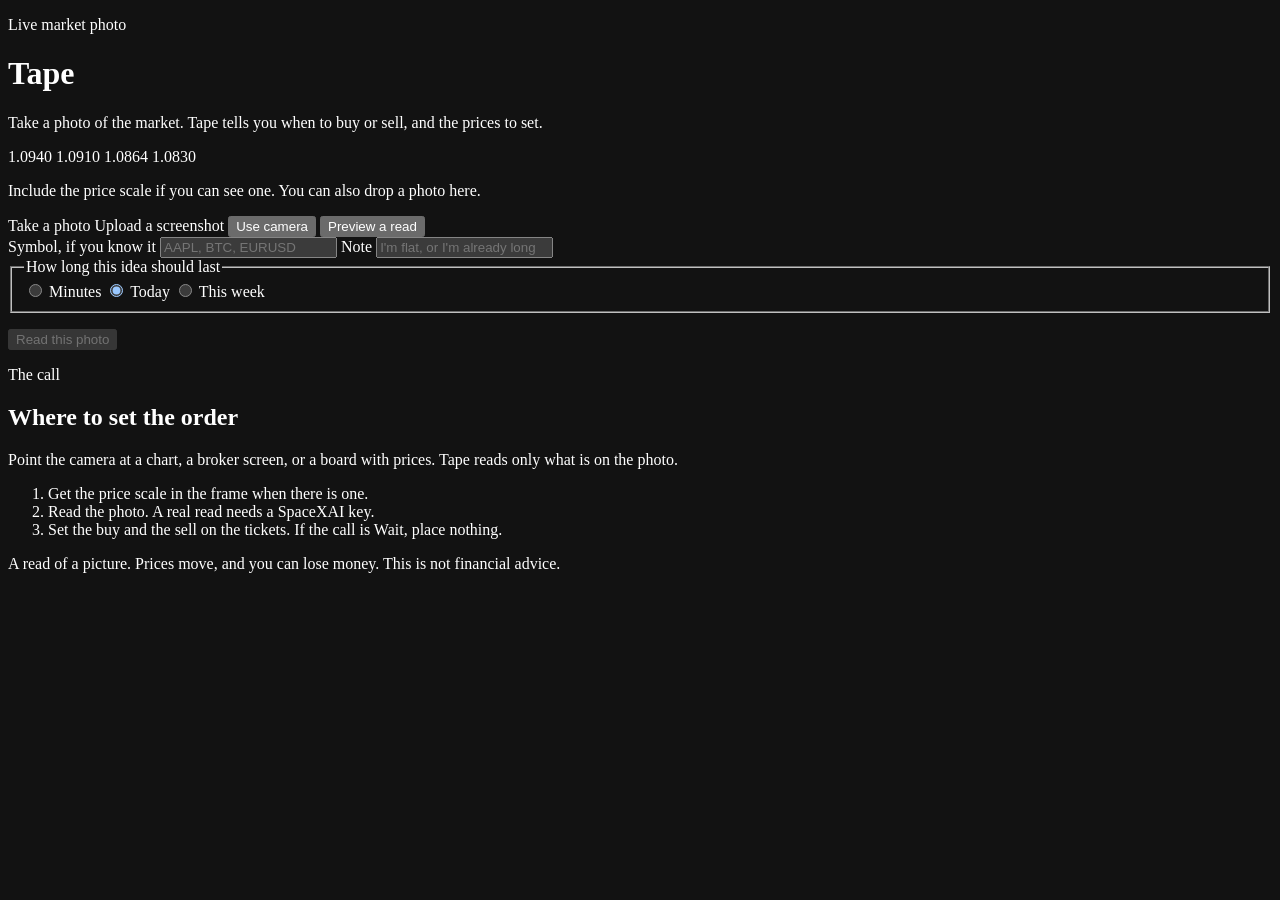
==== public/index.html @ 986fd88c "Add Tape, a market photo reader." ====
<!DOCTYPE html>
<html lang="en">
<head>
  <meta charset="utf-8">
  <meta name="viewport" content="width=device-width, initial-scale=1">
  <meta name="color-scheme" content="dark">
  <title>Tape — when to buy and where to set it</title>
  <link rel="icon" href="/favicon.svg" type="image/svg+xml">
  <link rel="preconnect" href="https://fonts.googleapis.com">
  <link rel="preconnect" href="https://fonts.gstatic.com" crossorigin>
  <link href="https://fonts.googleapis.com/css2?family=Fraunces:ital,opsz,wght@0,9..144,560;0,9..144,640;1,9..144,560&family=IBM+Plex+Mono:wght@500;600&family=Outfit:wght@400;500;600&display=swap" rel="stylesheet">
  <link rel="stylesheet" href="/styles.css">
</head>
<body>
  <header class="top">
    <div class="brand">
      <p class="eyebrow">Live market photo</p>
      <h1>Tape</h1>
    </div>
    <p class="lede">Take a photo of the market. Tape tells you when to buy or sell, and the prices to set.</p>
  </header>

  <main class="desk">
    <section class="stage" aria-label="Photo">
      <div class="view is-empty" id="view">
        <div class="ghost" id="ghost" aria-hidden="true">
          <span>1.0940</span>
          <span>1.0910</span>
          <span>1.0864</span>
          <span>1.0830</span>
        </div>
        <p class="frame-hint" id="frameHint">Include the price scale if you can see one. You can also drop a photo here.</p>
        <video id="video" playsinline autoplay muted hidden></video>
        <canvas id="board" hidden></canvas>
        <button type="button" class="shutter" id="shutter" hidden aria-label="Snap photo"><span></span></button>
        <div class="drop-veil" id="dropVeil" hidden>
          <p>Drop the photo</p>
        </div>
      </div>

      <div class="actions">
        <label class="btn">
          Take a photo
          <input id="cameraFile" type="file" accept="image/*" capture="environment" hidden>
        </label>
        <label class="btn">
          Upload a screenshot
          <input id="upload" type="file" accept="image/*" hidden>
        </label>
        <button type="button" class="btn" id="live">Use camera</button>
        <button type="button" class="btn" id="preview">Preview a read</button>
      </div>

      <form class="context" id="context">
        <label>
          Symbol, if you know it
          <input id="symbol" name="symbol" maxlength="40" placeholder="AAPL, BTC, EURUSD" autocomplete="off" spellcheck="false">
        </label>
        <label class="grow">
          Note
          <input id="note" name="note" maxlength="240" placeholder="I'm flat, or I'm already long" autocomplete="off">
        </label>
        <fieldset class="horizon">
          <legend>How long this idea should last</legend>
          <label><input type="radio" name="horizon" value="minutes"> Minutes</label>
          <label><input type="radio" name="horizon" value="today" checked> Today</label>
          <label><input type="radio" name="horizon" value="week"> This week</label>
        </fieldset>
        <p class="horizon-line" id="horizonLine"></p>
      </form>

      <div class="read-row">
        <button type="button" class="primary" id="read" disabled>Read this photo</button>
        <button type="button" class="btn" id="retake" hidden>Clear photo</button>
      </div>
      <p class="status" id="status" role="status"></p>
      <p class="error" id="error" hidden></p>

      <form id="keyForm" class="key" hidden>
        <div class="key-copy">
          <p class="key-title">A SpaceXAI key reads the photo</p>
          <p>The key stays in this browser on this PC. It is not saved inside the Tape file. Tape sends the photo to SpaceXAI only when you press Read.</p>
        </div>
        <div class="key-row">
          <label class="sr" for="key">SpaceXAI key</label>
          <input id="key" type="password" autocomplete="off" spellcheck="false" placeholder="Paste a key from console.x.ai">
          <button type="submit" class="primary">Save key</button>
        </div>
        <p class="key-links">
          <a href="https://console.x.ai" target="_blank" rel="noreferrer">Get a key</a>
          <button type="button" class="text" id="forget" hidden>Forget key</button>
        </p>
      </form>
    </section>

    <section class="call" id="call" aria-live="polite">
      <div id="empty">
        <p class="eyebrow">The call</p>
        <h2>Where to set the order</h2>
        <p class="empty-lead">Point the camera at a chart, a broker screen, or a board with prices. Tape reads only what is on the photo.</p>
        <ol class="steps">
          <li>Get the price scale in the frame when there is one.</li>
          <li>Read the photo. A real read needs a SpaceXAI key.</li>
          <li>Set the buy and the sell on the tickets. If the call is Wait, place nothing.</li>
        </ol>
      </div>

      <div id="result" hidden>
        <p class="flag" id="flag" hidden></p>
        <div class="result-top">
          <p class="kicker" id="kicker"></p>
          <p class="clarity" id="clarity"></p>
        </div>
        <h2 class="bias" id="bias"></h2>
        <p class="headline" id="headline"></p>
        <div class="tickets">
          <article class="ticket" id="buyTicket" data-kind="buy">
            <span>Set buy</span>
            <button type="button" class="price" id="buyPrice"></button>
            <em id="buyOrder"></em>
            <p id="buyWhy"></p>
          </article>
          <article class="ticket" id="sellTicket" data-kind="sell">
            <span>Set sell</span>
            <button type="button" class="price" id="sellPrice"></button>
            <em id="sellOrder"></em>
            <p id="sellWhy"></p>
          </article>
          <article class="ticket" id="stopTicket" data-kind="stop">
            <span>Get out</span>
            <button type="button" class="price" id="stopPrice"></button>
            <em id="stopOrder"></em>
            <p id="stopWhy"></p>
          </article>
        </div>
        <p class="copy-hint">Click a price to copy it. Point at a ticket to light that line on the photo.</p>
        <p class="timing" id="timing"></p>
        <h3>When</h3>
        <p class="when" id="when"></p>
        <h3 id="invalidLabel">The idea is wrong if</h3>
        <p class="invalid" id="invalid"></p>
        <h3 id="seenLabel">On the photo</h3>
        <ul id="seen"></ul>
        <h3 id="riskLabel">Ways this can be wrong</h3>
        <ul id="risks"></ul>
        <div class="result-foot">
          <p class="by" id="by"></p>
          <button type="button" class="text" id="saveFile">Save as file</button>
          <button type="button" class="text" id="toggleLines" hidden>Hide lines</button>
        </div>
      </div>
    </section>
  </main>

  <footer>
    <p>A read of a picture. Prices move, and you can lose money. This is not financial advice.</p>
  </footer>
  <p class="toast" id="toast" role="status" hidden></p>
  <script src="/app.js"></script>
</body>
</html>
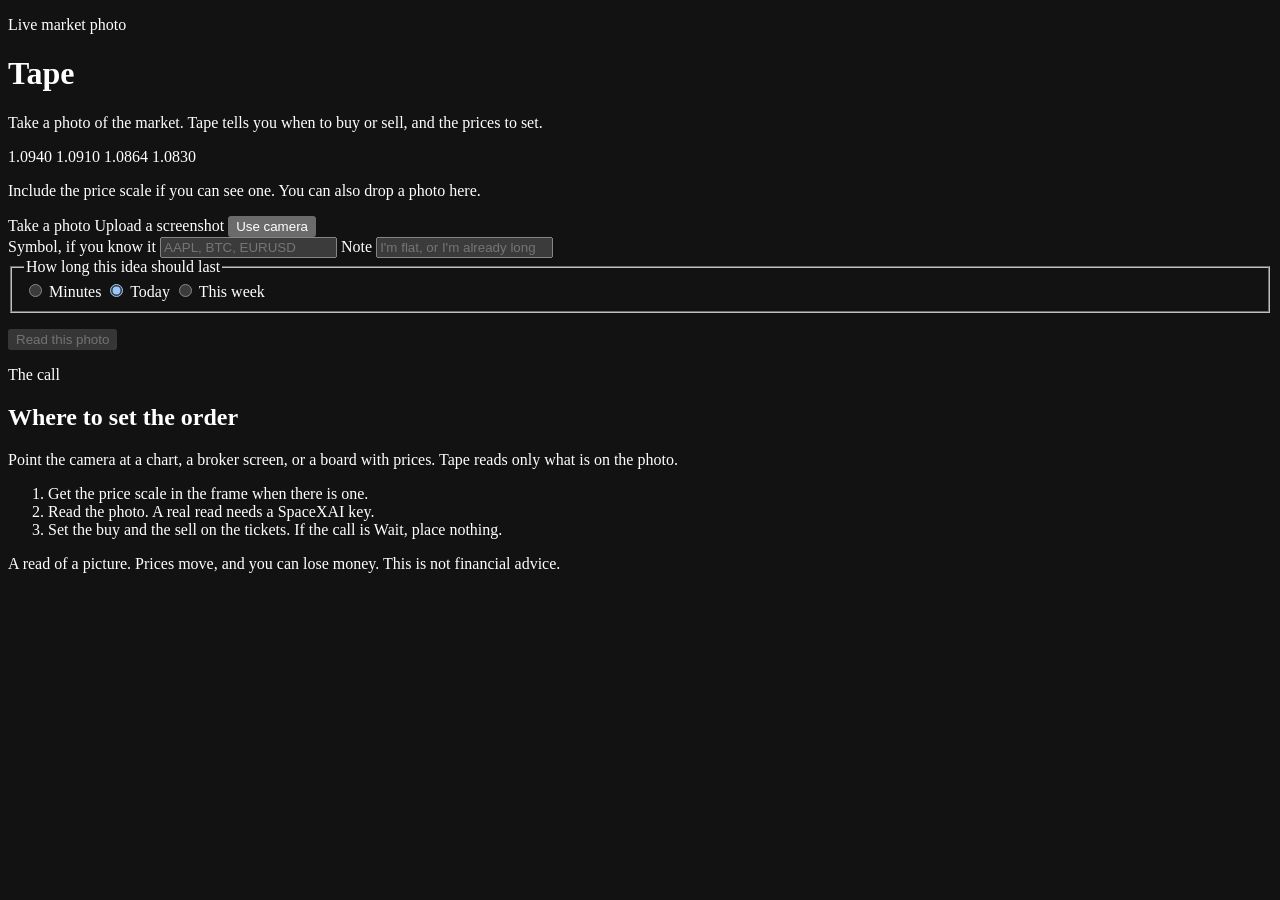
==== commit 5d62dd68: "Remove the practice chart preview." ====
--- a/public/index.html
+++ b/public/index.html
@@ -48,7 +48,6 @@
           <input id="upload" type="file" accept="image/*" hidden>
         </label>
         <button type="button" class="btn" id="live">Use camera</button>
-        <button type="button" class="btn" id="preview">Preview a read</button>
       </div>
 
       <form class="context" id="context">
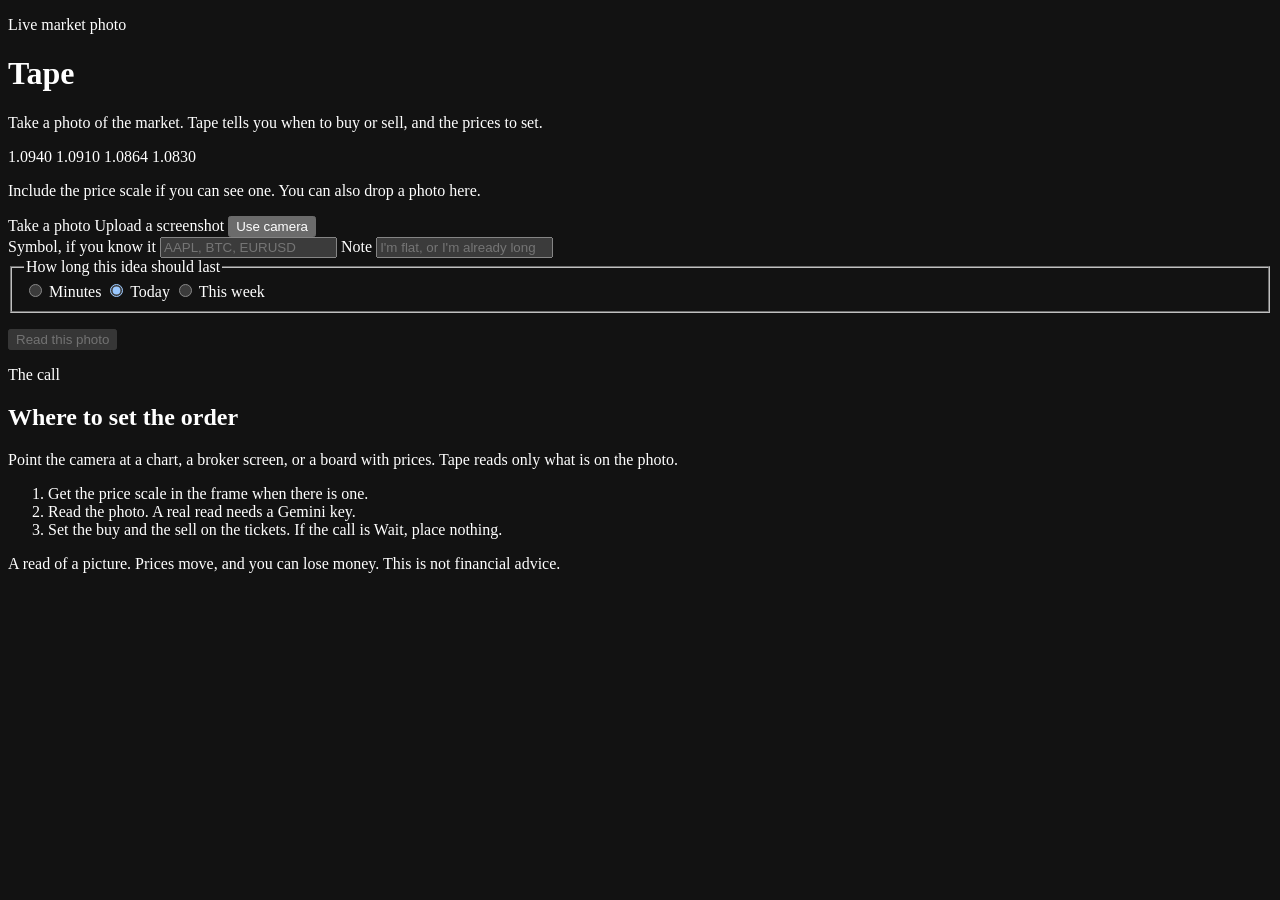
==== commit 3b941b63: "Read photos with Gemini instead of Grok." ====
--- a/public/index.html
+++ b/public/index.html
@@ -77,16 +77,16 @@
 
       <form id="keyForm" class="key" hidden>
         <div class="key-copy">
-          <p class="key-title">A SpaceXAI key reads the photo</p>
-          <p>The key stays in this browser on this PC. It is not saved inside the Tape file. Tape sends the photo to SpaceXAI only when you press Read.</p>
+          <p class="key-title">A Gemini key reads the photo</p>
+          <p>The key stays in this browser on this PC. It is not saved inside the Tape file. Tape sends the photo to Gemini only when you press Read.</p>
         </div>
         <div class="key-row">
-          <label class="sr" for="key">SpaceXAI key</label>
-          <input id="key" type="password" autocomplete="off" spellcheck="false" placeholder="Paste a key from console.x.ai">
+          <label class="sr" for="key">Gemini key</label>
+          <input id="key" type="password" autocomplete="off" spellcheck="false" placeholder="Paste a key from Google AI Studio">
           <button type="submit" class="primary">Save key</button>
         </div>
         <p class="key-links">
-          <a href="https://console.x.ai" target="_blank" rel="noreferrer">Get a key</a>
+          <a href="https://aistudio.google.com/apikey" target="_blank" rel="noreferrer">Get a key</a>
           <button type="button" class="text" id="forget" hidden>Forget key</button>
         </p>
       </form>
@@ -99,7 +99,7 @@
         <p class="empty-lead">Point the camera at a chart, a broker screen, or a board with prices. Tape reads only what is on the photo.</p>
         <ol class="steps">
           <li>Get the price scale in the frame when there is one.</li>
-          <li>Read the photo. A real read needs a SpaceXAI key.</li>
+          <li>Read the photo. A real read needs a Gemini key.</li>
           <li>Set the buy and the sell on the tickets. If the call is Wait, place nothing.</li>
         </ol>
       </div>
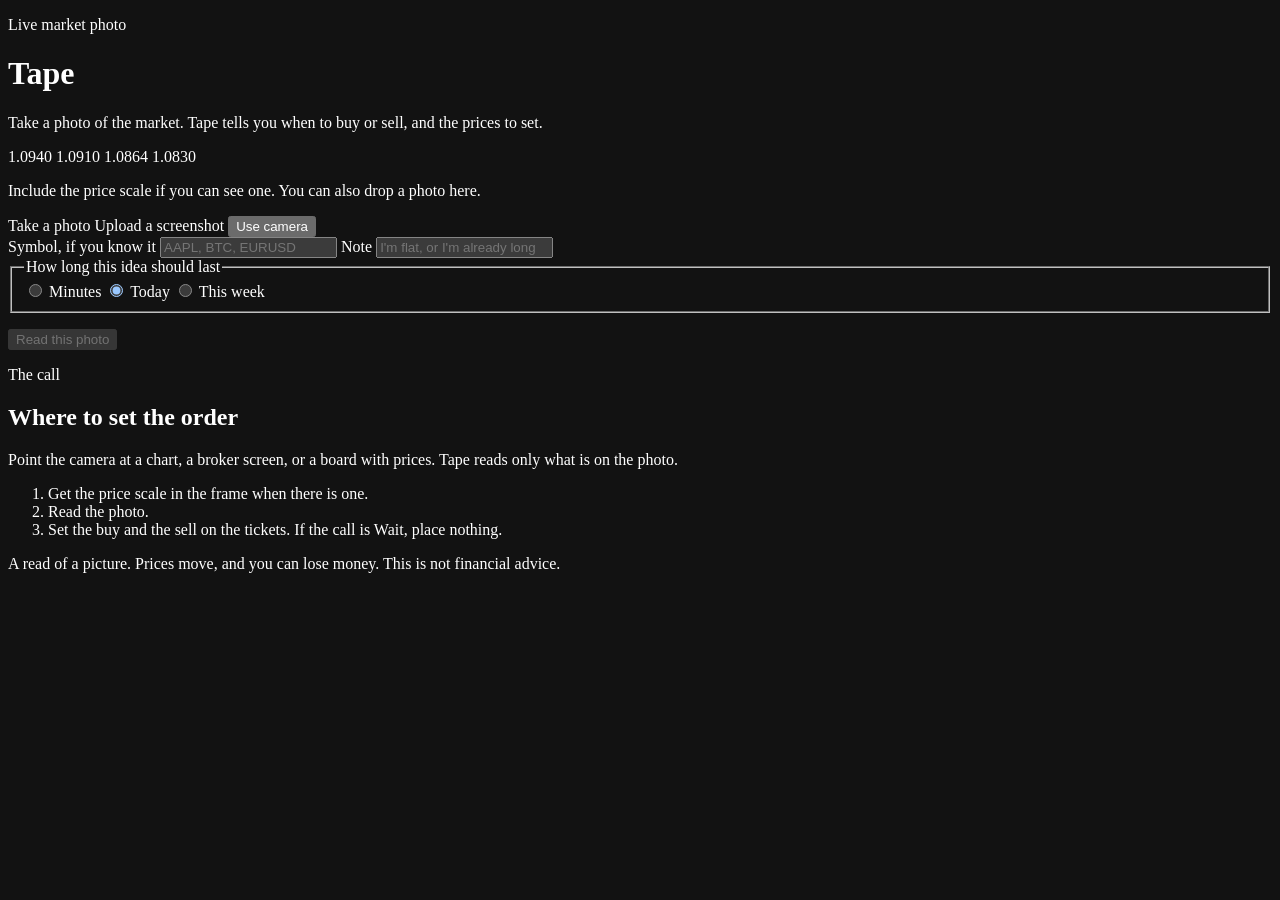
==== commit dee6b3f5: "Use the saved Gemini key on the hosted site." ====
--- a/public/index.html
+++ b/public/index.html
@@ -99,7 +99,7 @@
         <p class="empty-lead">Point the camera at a chart, a broker screen, or a board with prices. Tape reads only what is on the photo.</p>
         <ol class="steps">
           <li>Get the price scale in the frame when there is one.</li>
-          <li>Read the photo. A real read needs a Gemini key.</li>
+          <li>Read the photo.</li>
           <li>Set the buy and the sell on the tickets. If the call is Wait, place nothing.</li>
         </ol>
       </div>
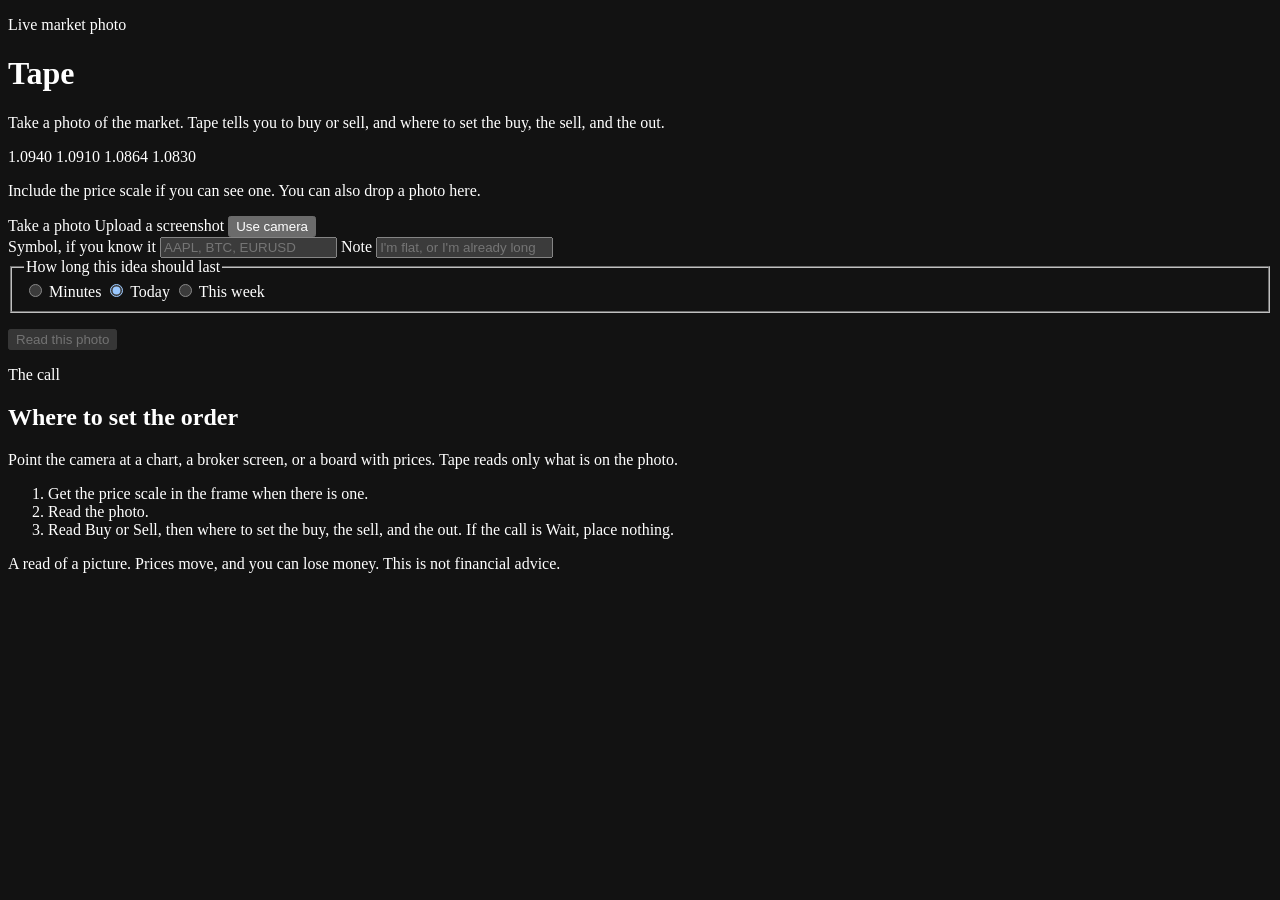
==== commit 972bf31e: "Tell the user to buy or sell, and where to set the out." ====
--- a/public/index.html
+++ b/public/index.html
@@ -17,7 +17,7 @@
       <p class="eyebrow">Live market photo</p>
       <h1>Tape</h1>
     </div>
-    <p class="lede">Take a photo of the market. Tape tells you when to buy or sell, and the prices to set.</p>
+    <p class="lede">Take a photo of the market. Tape tells you to buy or sell, and where to set the buy, the sell, and the out.</p>
   </header>
 
   <main class="desk">
@@ -100,7 +100,7 @@
         <ol class="steps">
           <li>Get the price scale in the frame when there is one.</li>
           <li>Read the photo.</li>
-          <li>Set the buy and the sell on the tickets. If the call is Wait, place nothing.</li>
+          <li>Read Buy or Sell, then where to set the buy, the sell, and the out. If the call is Wait, place nothing.</li>
         </ol>
       </div>
 
@@ -111,22 +111,23 @@
           <p class="clarity" id="clarity"></p>
         </div>
         <h2 class="bias" id="bias"></h2>
+        <p class="order-line" id="orderLine"></p>
         <p class="headline" id="headline"></p>
         <div class="tickets">
           <article class="ticket" id="buyTicket" data-kind="buy">
-            <span>Set buy</span>
+            <span>Buy</span>
             <button type="button" class="price" id="buyPrice"></button>
             <em id="buyOrder"></em>
             <p id="buyWhy"></p>
           </article>
           <article class="ticket" id="sellTicket" data-kind="sell">
-            <span>Set sell</span>
+            <span>Sell</span>
             <button type="button" class="price" id="sellPrice"></button>
             <em id="sellOrder"></em>
             <p id="sellWhy"></p>
           </article>
           <article class="ticket" id="stopTicket" data-kind="stop">
-            <span>Get out</span>
+            <span>Out</span>
             <button type="button" class="price" id="stopPrice"></button>
             <em id="stopOrder"></em>
             <p id="stopWhy"></p>
